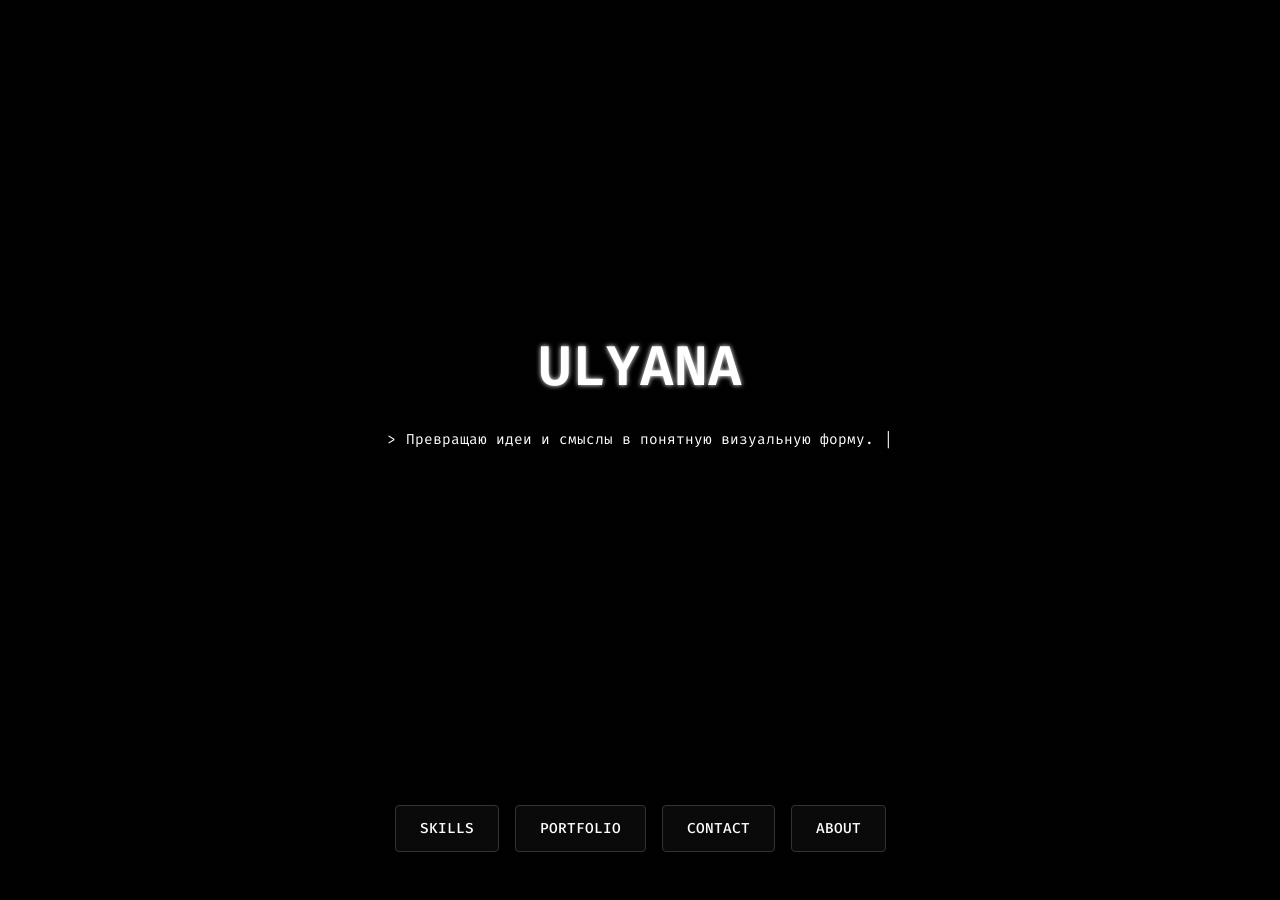
==== index.html @ 00230651 "asd" ====
<!DOCTYPE html>
<html lang="en">
<head>
    <meta charset="UTF-8">
    <meta name="viewport" content="width=device-width, initial-scale=1.0">
    <title>Cyberpunk Portfolio | Ulyana</title>
    <link rel="stylesheet" href="styles.css">
    <!-- Fira Code font with fallback -->
    <link href="https://fonts.googleapis.com/css2?family=Fira+Code:wght@300;400;500;600&display=swap" rel="stylesheet">
</head>
<body>
    <!-- Hero Section - Minimal with expandable buttons -->
    <header class="hero">
        <div class="terminal-scanlines"></div>
        <div class="hero-content">
            <h1 class="glitch" data-text="ULYANA">ULYANA</h1>
            <!--<p class="subtitle">DESIGNER & CREATIVE TECHNOLOGIST</p> -->
            <div class="terminal-prompt">
                <span class="prompt-symbol">></span>
                <span class="prompt-text">Превращаю идеи и смыслы в понятную визуальную форму.</span>
                <span class="prompt-blink">|</span>
            </div>
        </div>

        <!-- Expandable Section Buttons -->
        <div class="section-buttons">
            <button class="expand-btn" data-target="skills">SKILLS</button>
            <button class="expand-btn" data-target="portfolio">PORTFOLIO</button>
            <button class="expand-btn" data-target="contact">CONTACT</button>
            <button class="expand-btn" data-target="about">ABOUT</button>
        </div>
    </header>

    <!-- Expandable Sections (hidden by default) -->

    <section class="expandable-section" id="skills">
        <div class="section-header">
            <h2 class="section-title">// HARD SKILLS</h2>
            <button class="collapse-btn" data-target="skills">↑ COLLAPSE</button>
        </div>
        <div class="section-content">
            <div class="skills-grid">
                <button class="skill-btn">
                    <img src="src/skillicons/photoshop.png" alt="Adobe Photoshop" class="skill-icon">
                </button>
                <button class="skill-btn">
                    <img src="src/skillicons/illustrator.png" alt="Adobe Illustrator" class="skill-icon">
                </button>
                <button class="skill-btn">
                    <img src="src/skillicons/aftereffects.png" alt="Adobe After Effects" class="skill-icon">
                </button>
                <button class="skill-btn">
                    <img src="src/skillicons/figma.png" alt="Figma" class="skill-icon">
                </button>
                <button class="skill-btn">
                    <img src="src/skillicons/indesign.png" alt="Adobe InDesign" class="skill-icon">
                </button>
                <button class="skill-btn">
                    <img src="src/skillicons/lightroom.png" alt="Adobe Lightroom" class="skill-icon">
                </button>
            </div>
        </div>
    </section>

    <section class="expandable-section" id="portfolio">
        <div class="section-header">
            <h2 class="section-title">// PORTFOLIO</h2>
            <button class="collapse-btn" data-target="portfolio">↑ COLLAPSE</button>
        </div>
        <div class="section-content">
            <div class="portfolio-grid">
                <div class="portfolio-item">
                    <img src="src/sampleworks/sample1.png" alt="Portfolio Sample 1" class="portfolio-image">
                    <div class="portfolio-overlay">
                        <h3>PROJECT ALPHA</h3>
                        <p>UI/UX Design & Branding</p>
                        <button class="view-full-btn" onclick="openFullView('src/sampleworks/sample1.png', 'PROJECT ALPHA', 'UI/UX Design & Branding')">VIEW FULL</button>
                    </div>
                </div>
                <div class="portfolio-item">
                    <img src="src/sampleworks/sample2.png" alt="Portfolio Sample 2" class="portfolio-image">
                    <div class="portfolio-overlay">
                        <h3>PROJECT BETA</h3>
                        <p>Motion Graphics & Animation</p>
                        <button class="view-full-btn" onclick="openFullView('src/sampleworks/sample2.png', 'PROJECT BETA', 'Motion Graphics & Animation')">VIEW FULL</button>
                    </div>
                </div>
                <div class="portfolio-item">
                    <img src="src/sampleworks/sample3.png" alt="Portfolio Sample 3" class="portfolio-image">
                    <div class="portfolio-overlay">
                        <h3>PROJECT GAMMA</h3>
                        <p>Digital Illustration</p>
                        <button class="view-full-btn" onclick="openFullView('src/sampleworks/sample3.png', 'PROJECT GAMMA', 'Digital Illustration')">VIEW FULL</button>
                    </div>
                </div>
                <div class="portfolio-item">
                    <img src="src/sampleworks/sample4.png" alt="Portfolio Sample 4" class="portfolio-image">
                    <div class="portfolio-overlay">
                        <h3>PROJECT DELTA</h3>
                        <p>Print Design & Layout</p>
                        <button class="view-full-btn" onclick="openFullView('src/sampleworks/sample4.png', 'PROJECT DELTA', 'Print Design & Layout')">VIEW FULL</button>
                    </div>
                </div>
            </div>
        </div>
    </section>

    <section class="expandable-section" id="contact">
        <div class="section-header">
            <h2 class="section-title">// CONTACT</h2>
            <button class="collapse-btn" data-target="contact">↑ COLLAPSE</button>
        </div>
        <div class="section-content">
            <div class="contact-info">
                <div class="contact-item">
                    <span class="contact-label">EMAIL:</span>
                    <span class="contact-value">contact@ulyana.design</span>
                </div>
                <div class="contact-item">
                    <span class="contact-label">TELEGRAM:</span>
                    <span class="contact-value">@ulyana_design</span>
                </div>
                <div class="contact-item">
                    <span class="contact-label">LINKEDIN:</span>
                    <a href="https://linkedin.com/in/ulyana" target="_blank" class="contact-link">linkedin.com/in/ulyana</a>
                </div>
                <div class="contact-item">
                    <span class="contact-label">BEHANCE:</span>
                    <a href="https://behance.net/ulyana" target="_blank" class="contact-link">behance.net/ulyana</a>
                </div>
            </div>
        </div>
    </section>

    <section class="expandable-section" id="about">
        <div class="section-header">
            <h2 class="section-title">// ABOUT</h2>
            <button class="collapse-btn" data-target="about">↑ COLLAPSE</button>
        </div>
        <div class="section-content">
            <div class="about-text">
                <p>I'm a multidisciplinary designer specializing in digital experiences and creative technology. With expertise in Adobe Creative Suite and modern design tools, I craft visually stunning solutions that bridge art and functionality.</p>
                <p>My work spans UI/UX design, motion graphics, and digital illustration, always pushing the boundaries of what's possible in the digital realm.</p>
            </div>
        </div>
    </section>

    <!-- Full View Modal for Portfolio Items -->
    <div class="full-view-modal" id="fullViewModal">
        <div class="modal-content">
            <button class="close-modal" onclick="closeFullView()">×</button>
            <img id="fullViewImage" src="" alt="" class="full-view-image">
            <div class="full-view-info">
                <h3 id="fullViewTitle"></h3>
                <p id="fullViewDescription"></p>
            </div>
        </div>
    </div>

    <script src="script.js"></script>
</body>
</html>
---- styles.css ----
/* Dark Cyberpunk Theme with Fira Code */
:root {
    --bg-primary: #000000;
    --bg-secondary: #0a0a0a;
    --bg-tertiary: #111111;
    --text-primary: #ffffff;
    --text-secondary: #cccccc;
    --text-tertiary: #888888;
    --accent-primary: #ffffff;  /* White accent */
    --accent-secondary: #ffffff; /* White accent */
    --border-color: #333333;
    --scanline-color: rgba(255, 255, 255, 0.03);
    --glow-color: rgba(255, 255, 255, 0.1);
}

/* Base Styles with Fira Code */
* {
    margin: 0;
    padding: 0;
    box-sizing: border-box;
}

body {
    font-family: 'Fira Code', monospace;
    font-weight: 400;
    background-color: var(--bg-primary);
    color: var(--text-primary);
    line-height: 1.6;
    overflow-x: hidden;
}

.container {
    width: 90%;
    max-width: 1200px;
    margin: 0 auto;
}

/* Subtle Scanlines Effect */
.terminal-scanlines {
    position: fixed;
    top: 0;
    left: 0;
    width: 100%;
    height: 100%;
    background: repeating-linear-gradient(
        to bottom,
        transparent 0px,
        var(--scanline-color) 1px,
        transparent 4px
    );
    pointer-events: none;
    z-index: 100;
    opacity: 0.2;
}

/* Hero Section - Minimal */
.hero {
    position: relative;
    min-height: 100vh;
    display: flex;
    flex-direction: column;
    align-items: center;
    justify-content: center;
    text-align: center;
    padding: 2rem;
    overflow: hidden;
}

.hero-content {
    position: relative;
    z-index: 2;
    flex: 1;
    display: flex;
    flex-direction: column;
    justify-content: center;
}

.glitch {
    font-size: 3.5rem;
    font-weight: 600;
    position: relative;
    color: var(--text-primary);
    text-shadow: 0 0 5px var(--accent-primary);
    margin-bottom: 1rem;
}

.glitch::before {
    content: attr(data-text);
    position: absolute;
    left: 0;
    text-shadow: 1px 0 var(--accent-primary);
    width: 100%;
    overflow: hidden;
    clip: rect(0, 900px, 0, 0);
    animation: glitch-anim 4s infinite linear alternate-reverse;
}

.glitch::after {
    content: attr(data-text);
    position: absolute;
    left: 0;
    text-shadow: -1px 0 var(--accent-secondary);
    width: 100%;
    overflow: hidden;
    clip: rect(0, 900px, 0, 0);
    animation: glitch-anim 3s infinite linear alternate;
}

@keyframes glitch-anim {
    0% { clip: rect(36px, 9999px, 9px, 0); }
    5% { clip: rect(25px, 9999px, 9px, 0); }
    10% { clip: rect(50px, 9999px, 9px, 0); }
    15% { clip: rect(30px, 9999px, 9px, 0); }
    20% { clip: rect(10px, 9999px, 9px, 0); }
    25% { clip: rect(25px, 9999px, 9px, 0); }
    30% { clip: rect(5px, 9999px, 9px, 0); }
    35% { clip: rect(40px, 9999px, 9px, 0); }
    40% { clip: rect(10px, 9999px, 9px, 0); }
    45% { clip: rect(30px, 9999px, 9px, 0); }
    50% { clip: rect(15px, 9999px, 9px, 0); }
    55% { clip: rect(50px, 9999px, 9px, 0); }
    60% { clip: rect(20px, 9999px, 9px, 0); }
    65% { clip: rect(45px, 9999px, 9px, 0); }
    70% { clip: rect(5px, 9999px, 9px, 0); }
    75% { clip: rect(35px, 9999px, 9px, 0); }
    80% { clip: rect(20px, 9999px, 9px, 0); }
    85% { clip: rect(40px, 9999px, 9px, 0); }
    90% { clip: rect(10px, 9999px, 9px, 0); }
    95% { clip: rect(25px, 9999px, 9px, 0); }
    100% { clip: rect(30px, 9999px, 9px, 0); }
}

.subtitle {
    font-size: 1rem;
    margin-bottom: 2rem;
    color: var(--text-secondary);
    letter-spacing: 1px;
    font-weight: 300;
}

.terminal-prompt {
    display: flex;
    align-items: center;
    gap: 10px;
    font-size: 0.9rem;
    color: var(--text-primary);
    margin-bottom: 3rem;
}

.prompt-symbol {
    color: var(--accent-primary);
}

.prompt-blink {
    animation: blink 1s infinite;
}

@keyframes blink {
    0%, 100% { opacity: 1; }
    50% { opacity: 0; }
}

/* Section Buttons */
.section-buttons {
    display: flex;
    flex-wrap: wrap;
    justify-content: center;
    gap: 1rem;
    margin-top: auto;
    width: 100%;
    padding: 1rem;
}

.expand-btn {
    background-color: var(--bg-secondary);
    color: var(--text-primary);
    border: 1px solid var(--border-color);
    padding: 0.8rem 1.5rem;
    font-family: 'Fira Code', monospace;
    font-size: 0.9rem;
    font-weight: 500;
    cursor: pointer;
    transition: all 0.3s ease;
    border-radius: 4px;
}

.expand-btn:hover {
    background-color: var(--bg-tertiary);
    border-color: var(--accent-primary);
    box-shadow: 0 0 10px var(--glow-color);
}

.expand-btn:active {
    transform: translateY(2px);
}

/* Expandable Sections */
.expandable-section {
    display: none;
    padding: 1rem 0;
    background-color: var(--bg-primary);
    border-top: 1px solid var(--border-color);
    animation: slideDown 0.3s ease;
}

.expandable-section.active {
    display: block;
}

@keyframes slideDown {
    from {
        opacity: 0;
        transform: translateY(-20px);
    }
    to {
        opacity: 1;
        transform: translateY(0);
    }
}

.section-header {
    display: flex;
    justify-content: space-between;
    align-items: center;
    padding: 0 1rem 1rem;
}

.section-title {
    font-size: 1.5rem;
    color: var(--text-primary);
    font-weight: 500;
}

.collapse-btn {
    background: none;
    border: 1px solid var(--border-color);
    color: var(--text-secondary);
    padding: 0.5rem 1rem;
    font-family: 'Fira Code', monospace;
    font-size: 0.8rem;
    cursor: pointer;
    transition: all 0.2s ease;
    border-radius: 4px;
}

.collapse-btn:hover {
    border-color: var(--accent-primary);
    color: var(--accent-primary);
}

.section-content {
    padding: 0 1rem;
}

/* Skills Section - Icon Buttons */
.skills-grid {
    display: grid;
    grid-template-columns: repeat(auto-fit, minmax(120px, 1fr));
    gap: 1rem;
    margin-bottom: 1rem;
}

.skill-btn {
    background: none;
    border: 1px solid var(--border-color);
    padding: 1.5rem;
    cursor: pointer;
    transition: all 0.3s ease;
    position: relative;
    overflow: hidden;
}

.skill-btn::before {
    content: '';
    position: absolute;
    top: 0;
    left: 0;
    width: 100%;
    height: 2px;
    background: linear-gradient(90deg, transparent, var(--accent-primary), transparent);
}

.skill-btn:hover {
    border-color: var(--accent-primary);
    box-shadow: 0 0 15px var(--glow-color);
    transform: translateY(-3px);
}

.skill-icon {
    width: 60px;
    height: 60px;
    display: block;
    margin: 0 auto;
    filter: grayscale(1) brightness(1.5);
    transition: all 0.3s ease;
}

.skill-btn:hover .skill-icon {
    filter: grayscale(0) brightness(1);
}

/* Portfolio Section */
.portfolio-grid {
    display: grid;
    grid-template-columns: repeat(auto-fit, minmax(250px, 1fr));
    gap: 1.5rem;
    margin-bottom: 1rem;
}

.portfolio-item {
    position: relative;
    overflow: hidden;
    border: 1px solid var(--border-color);
    aspect-ratio: 16/9;
    transition: all 0.3s ease;
    cursor: pointer;
}

.portfolio-item:hover {
    border-color: var(--accent-primary);
    box-shadow: 0 0 15px var(--glow-color);
}

.portfolio-image {
    width: 100%;
    height: 100%;
    object-fit: cover;
    transition: transform 0.3s ease;
}

.portfolio-item:hover .portfolio-image {
    transform: scale(1.05);
}

.portfolio-overlay {
    position: absolute;
    bottom: 0;
    left: 0;
    right: 0;
    background: linear-gradient(transparent, rgba(10, 10, 10, 0.95));
    padding: 1rem;
    color: var(--text-primary);
    transform: translateY(100%);
    transition: transform 0.3s ease;
    display: flex;
    flex-direction: column;
    justify-content: flex-end;
}

.portfolio-item:hover .portfolio-overlay {
    transform: translateY(0);
}

.portfolio-overlay h3 {
    font-size: 0.9rem;
    margin-bottom: 0.3rem;
    font-weight: 500;
}

.portfolio-overlay p {
    font-size: 0.7rem;
    color: var(--text-secondary);
    margin-bottom: 0.8rem;
    font-weight: 300;
}

.view-full-btn {
    background-color: var(--bg-tertiary);
    color: var(--text-primary);
    border: 1px solid var(--border-color);
    padding: 0.4rem 0.8rem;
    font-size: 0.7rem;
    font-weight: 400;
    cursor: pointer;
    transition: all 0.2s ease;
    align-self: flex-start;
    border-radius: 3px;
}

.view-full-btn:hover {
    background-color: var(--text-primary);
    color: var(--bg-primary);
    border-color: var(--text-primary);
}

/* Contact Section */
.contact-info {
    display: grid;
    gap: 1rem;
    margin-bottom: 1rem;
}

.contact-item {
    display: flex;
    gap: 1rem;
    padding: 0.8rem;
    background-color: var(--bg-secondary);
    border: 1px solid var(--border-color);
    border-radius: 4px;
}

.contact-label {
    color: var(--text-secondary);
    font-weight: 500;
    min-width: 80px;
}

.contact-value {
    color: var(--text-primary);
    font-weight: 300;
}

.contact-link {
    color: var(--accent-primary);
    text-decoration: none;
    transition: color 0.2s ease;
}

.contact-link:hover {
    color: var(--accent-secondary);
    text-decoration: underline;
}

/* About Section */
.about-text {
    margin-bottom: 1rem;
}

.about-text p {
    margin-bottom: 1rem;
    line-height: 1.7;
    color: var(--text-secondary);
    font-weight: 300;
}

/* Full View Modal */
.full-view-modal {
    display: none;
    position: fixed;
    top: 0;
    left: 0;
    width: 100%;
    height: 100%;
    background-color: rgba(0, 0, 0, 0.95);
    z-index: 1000;
    overflow-y: auto;
    padding: 2rem;
}

.full-view-modal.active {
    display: flex;
    flex-direction: column;
    align-items: center;
    justify-content: center;
}

.modal-content {
    position: relative;
    max-width: 90%;
    max-height: 90%;
    background-color: var(--bg-secondary);
    border: 1px solid var(--border-color);
    border-radius: 6px;
    overflow: hidden;
}

.close-modal {
    position: absolute;
    top: 1rem;
    right: 1rem;
    background: none;
    border: none;
    color: var(--text-primary);
    font-size: 1.5rem;
    cursor: pointer;
    z-index: 1001;
    transition: color 0.2s ease;
}

.close-modal:hover {
    color: var(--accent-primary);
}

.full-view-image {
    width: 100%;
    height: auto;
    display: block;
}

.full-view-info {
    padding: 1.5rem;
}

.full-view-info h3 {
    font-size: 1.2rem;
    margin-bottom: 0.5rem;
    color: var(--text-primary);
}

.full-view-info p {
    font-size: 0.9rem;
    color: var(--text-secondary);
}

/* Responsive Design */
@media (max-width: 768px) {
    .glitch {
        font-size: 2.5rem;
    }

    .subtitle {
        font-size: 0.9rem;
    }

    .section-buttons {
        flex-direction: column;
        align-items: center;
    }

    .expand-btn {
        width: 80%;
        justify-content: center;
    }

    .skills-grid {
        grid-template-columns: repeat(auto-fit, minmax(160px, 1fr));
    }

    .portfolio-grid {
        grid-template-columns: 1fr;
    }

    .full-view-modal {
        padding: 1rem;
    }
}
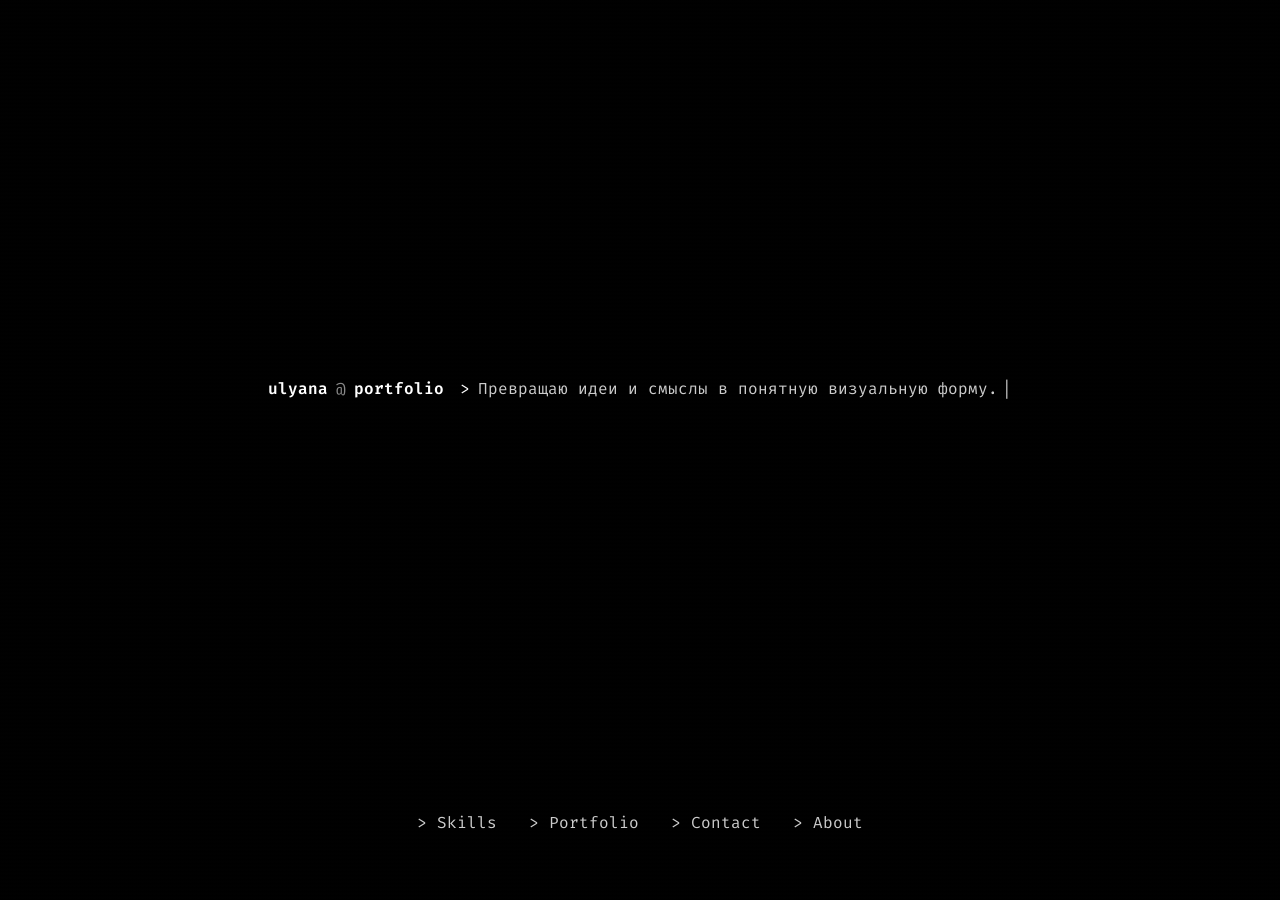
==== commit f5b7b18b: "asd" ====
--- a/index.html
+++ b/index.html
@@ -13,21 +13,29 @@
     <header class="hero">
         <div class="terminal-scanlines"></div>
         <div class="hero-content">
-            <h1 class="glitch" data-text="ULYANA">ULYANA</h1>
             <!--<p class="subtitle">DESIGNER & CREATIVE TECHNOLOGIST</p> -->
             <div class="terminal-prompt">
+                <span class="prompt-user">ulyana</span>
+                <span class="prompt-at">@</span>
+                <span class="prompt-host">portfolio</span>
+                <!--<span class="prompt-separator">:</span>
+                <span class="prompt-dir">~/projects/design</span>
+                <span class="prompt-git">
+                    <span class="git-branch">main</span>
+                    <span class="git-status">✓</span>
+                </span> -->
                 <span class="prompt-symbol">></span>
                 <span class="prompt-text">Превращаю идеи и смыслы в понятную визуальную форму.</span>
                 <span class="prompt-blink">|</span>
             </div>
         </div>
 
-        <!-- Expandable Section Buttons -->
-        <div class="section-buttons">
-            <button class="expand-btn" data-target="skills">SKILLS</button>
-            <button class="expand-btn" data-target="portfolio">PORTFOLIO</button>
-            <button class="expand-btn" data-target="contact">CONTACT</button>
-            <button class="expand-btn" data-target="about">ABOUT</button>
+        <!-- Expandable Section Links -->
+        <div class="section-links">
+            <span class="expand-link" data-target="skills">> Skills</span>
+            <span class="expand-link" data-target="portfolio">> Portfolio</span>
+            <span class="expand-link" data-target="contact">> Contact</span>
+            <span class="expand-link" data-target="about">> About</span>
         </div>
     </header>
 
--- a/styles.css
+++ b/styles.css
@@ -1,5 +1,6 @@
 /* Dark Cyberpunk Theme with Fira Code */
 :root {
+    overflow-y:hidden;
     --bg-primary: #000000;
     --bg-secondary: #0a0a0a;
     --bg-tertiary: #111111;
@@ -141,18 +142,77 @@
 .terminal-prompt {
     display: flex;
     align-items: center;
-    gap: 10px;
-    font-size: 0.9rem;
-    color: var(--text-primary);
-    margin-bottom: 3rem;
+    gap: 8px;
+    color: var(--text-secondary);
+    margin-bottom: 2rem;
+    flex-wrap: wrap;
+    justify-content: center;
+    min-height: 24px;
+}
+
+.prompt-user {
+    color: var(--accent-primary);
+    font-weight: 600;
+}
+
+.prompt-at {
+    color: var(--text-tertiary);
+}
+
+.prompt-host {
+    color: var(--accent-primary);
+    font-weight: 600;
+}
+
+.prompt-separator {
+    color: var(--text-tertiary);
+}
+
+.prompt-dir {
+    color: var(--text-secondary);
+    font-style: italic;
+}
+
+.prompt-git {
+    display: flex;
+    align-items: center;
+    gap: 4px;
+    margin-left: 8px;
+}
+
+.git-branch {
+    color: var(--text-primary);
+    background-color: var(--bg-tertiary);
+    padding: 2px 6px;
+    border-radius: 3px;
+    font-size: 0.8rem;
+}
+
+.git-status {
+    color: var(--accent-primary);
+    font-size: 0.8rem;
 }
 
 .prompt-symbol {
     color: var(--accent-primary);
+    margin-left: 8px;
 }
 
 .prompt-blink {
     animation: blink 1s infinite;
+}
+
+@keyframes typewriter {
+    from { width: 0; }
+    to { width: 69%; }
+}
+
+.prompt-text {
+    overflow: hidden;
+    white-space: nowrap;
+    width: 0;
+    animation: typewriter 3s steps(40) 0.5s forwards;
+    display: inline-block;
 }
 
 @keyframes blink {
@@ -160,38 +220,48 @@
     50% { opacity: 0; }
 }
 
-/* Section Buttons */
-.section-buttons {
+/* Section Links */
+.section-links {
     display: flex;
     flex-wrap: wrap;
     justify-content: center;
-    gap: 1rem;
+    gap: 2rem;
     margin-top: auto;
     width: 100%;
-    padding: 1rem;
-}
-
-.expand-btn {
-    background-color: var(--bg-secondary);
-    color: var(--text-primary);
-    border: 1px solid var(--border-color);
-    padding: 0.8rem 1.5rem;
+    padding: 2rem 0;
     font-family: 'Fira Code', monospace;
-    font-size: 0.9rem;
-    font-weight: 500;
+    font-size: 1rem;
+}
+
+.expand-link {
+    color: var(--text-secondary);
     cursor: pointer;
     transition: all 0.3s ease;
-    border-radius: 4px;
-}
-
-.expand-btn:hover {
-    background-color: var(--bg-tertiary);
-    border-color: var(--accent-primary);
-    box-shadow: 0 0 10px var(--glow-color);
-}
-
-.expand-btn:active {
-    transform: translateY(2px);
+    position: relative;
+}
+
+.expand-link:hover {
+    color: var(--text-primary);
+    transform: translateY(-1px);
+}
+
+.expand-link:hover::after {
+    content: '';
+    position: absolute;
+    bottom: -2px;
+    left: 0;
+    width: 100%;
+    height: 1px;
+    background-color: var(--accent-primary);
+}
+
+.expand-link.active {
+    color: var(--accent-primary);
+    font-weight: 500;
+}
+
+.expand-link.active {
+    color: var(--accent-primary);
 }
 
 /* Expandable Sections */
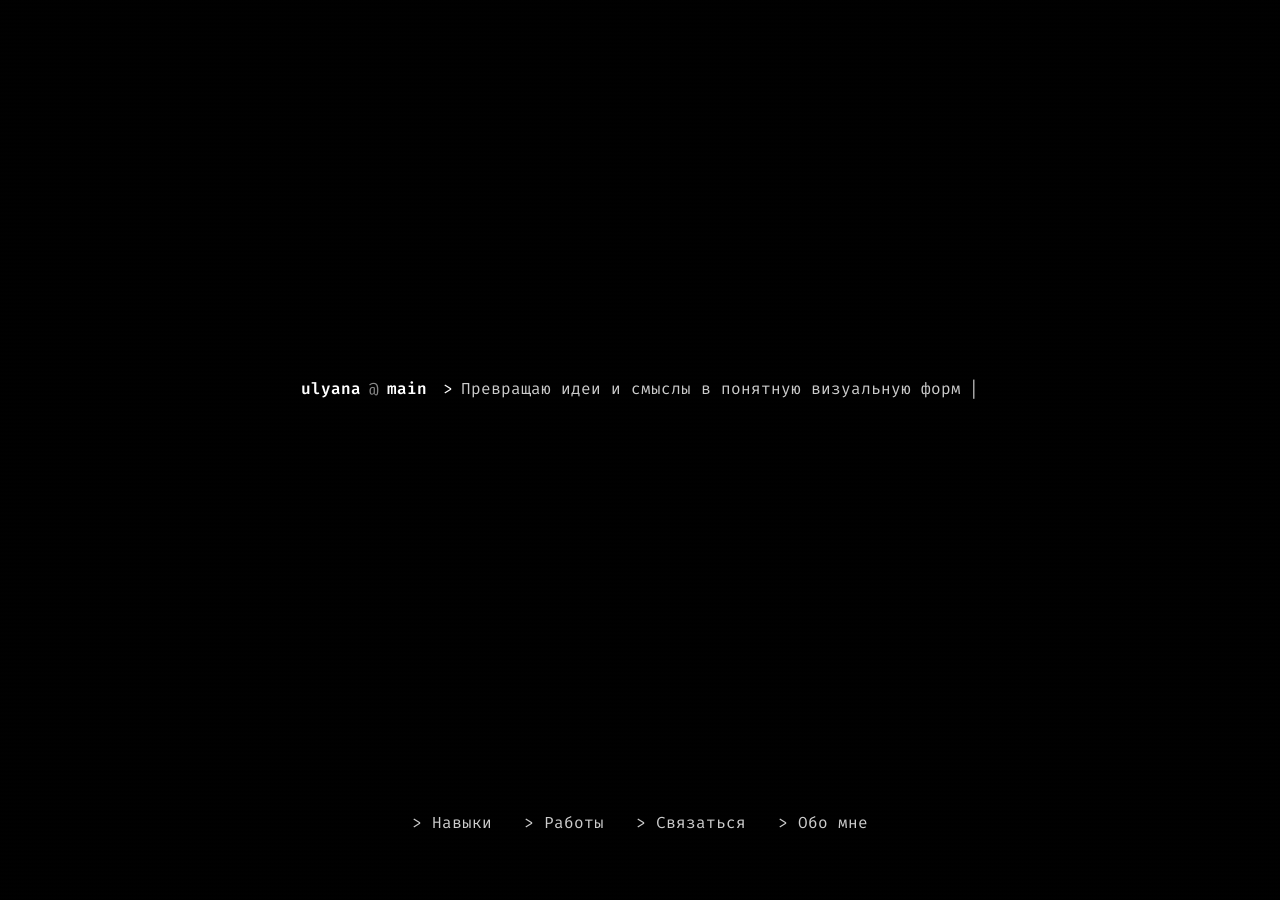
==== commit 48b5ce6e: "asd" ====
--- a/index.html
+++ b/index.html
@@ -7,6 +7,9 @@
     <link rel="stylesheet" href="styles.css">
     <!-- Fira Code font with fallback -->
     <link href="https://fonts.googleapis.com/css2?family=Fira+Code:wght@300;400;500;600&display=swap" rel="stylesheet">
+    <link href="https://fonts.googleapis.com/icon?family=Material+Icons" rel="stylesheet">
+    <link rel="stylesheet" href="https://cdnjs.cloudflare.com/ajax/libs/font-awesome/4.7.0/css/font-awesome.min.css">
+
 </head>
 <body>
     <!-- Hero Section - Minimal with expandable buttons -->
@@ -17,7 +20,7 @@
             <div class="terminal-prompt">
                 <span class="prompt-user">ulyana</span>
                 <span class="prompt-at">@</span>
-                <span class="prompt-host">portfolio</span>
+                <span class="prompt-host" id="promptHost">main</span>
                 <!--<span class="prompt-separator">:</span>
                 <span class="prompt-dir">~/projects/design</span>
                 <span class="prompt-git">
@@ -32,10 +35,10 @@
 
         <!-- Expandable Section Links -->
         <div class="section-links">
-            <span class="expand-link" data-target="skills">> Skills</span>
-            <span class="expand-link" data-target="portfolio">> Portfolio</span>
-            <span class="expand-link" data-target="contact">> Contact</span>
-            <span class="expand-link" data-target="about">> About</span>
+            <span class="expand-link" data-target="skills">> Навыки</span>
+            <span class="expand-link" data-target="portfolio">> Работы</span>
+            <span class="expand-link" data-target="contact">> Связаться</span>
+            <span class="expand-link" data-target="about">> Обо мне</span>
         </div>
     </header>
 
@@ -44,7 +47,7 @@
     <section class="expandable-section" id="skills">
         <div class="section-header">
             <h2 class="section-title">// HARD SKILLS</h2>
-            <button class="collapse-btn" data-target="skills">↑ COLLAPSE</button>
+
         </div>
         <div class="section-content">
             <div class="skills-grid">
@@ -73,7 +76,7 @@
     <section class="expandable-section" id="portfolio">
         <div class="section-header">
             <h2 class="section-title">// PORTFOLIO</h2>
-            <button class="collapse-btn" data-target="portfolio">↑ COLLAPSE</button>
+
         </div>
         <div class="section-content">
             <div class="portfolio-grid">
@@ -116,25 +119,17 @@
     <section class="expandable-section" id="contact">
         <div class="section-header">
             <h2 class="section-title">// CONTACT</h2>
-            <button class="collapse-btn" data-target="contact">↑ COLLAPSE</button>
+
         </div>
         <div class="section-content">
             <div class="contact-info">
                 <div class="contact-item">
-                    <span class="contact-label">EMAIL:</span>
-                    <span class="contact-value">contact@ulyana.design</span>
+                    <i class="material-icons contact-label" >email</i>
+                    <span class="contact-value">valterrajst@gmail.com</span>
                 </div>
                 <div class="contact-item">
-                    <span class="contact-label">TELEGRAM:</span>
-                    <span class="contact-value">@ulyana_design</span>
-                </div>
-                <div class="contact-item">
-                    <span class="contact-label">LINKEDIN:</span>
-                    <a href="https://linkedin.com/in/ulyana" target="_blank" class="contact-link">linkedin.com/in/ulyana</a>
-                </div>
-                <div class="contact-item">
-                    <span class="contact-label">BEHANCE:</span>
-                    <a href="https://behance.net/ulyana" target="_blank" class="contact-link">behance.net/ulyana</a>
+                    <i class="fa fa-telegram contact-label" style="font-size: 24px;"></i>
+                    <span class="contact-value">@frzzno</span>
                 </div>
             </div>
         </div>
@@ -143,12 +138,12 @@
     <section class="expandable-section" id="about">
         <div class="section-header">
             <h2 class="section-title">// ABOUT</h2>
-            <button class="collapse-btn" data-target="about">↑ COLLAPSE</button>
+
         </div>
         <div class="section-content">
             <div class="about-text">
-                <p>I'm a multidisciplinary designer specializing in digital experiences and creative technology. With expertise in Adobe Creative Suite and modern design tools, I craft visually stunning solutions that bridge art and functionality.</p>
-                <p>My work spans UI/UX design, motion graphics, and digital illustration, always pushing the boundaries of what's possible in the digital realm.</p>
+                <p>ААААААААААААААААААААААААААААААААААААААААААААААААААААААААААААААААААААААААААААААААААААААААААААААААААААААААААААААААААААААААААААААААААААААААА</p>
+                <p>ббббббббббббббббббббббббббббббббббббббббббббббббббббббббббббббббббббббббббббббббббббббббббббббббббббб</p>
             </div>
         </div>
     </section>
--- a/styles.css
+++ b/styles.css
@@ -59,10 +59,11 @@
     position: relative;
     min-height: 100vh;
     display: flex;
+
     flex-direction: column;
     align-items: center;
     justify-content: center;
-    text-align: center;
+
     padding: 2rem;
     overflow: hidden;
 }
@@ -70,6 +71,7 @@
 .hero-content {
     position: relative;
     z-index: 2;
+    min-width: 702px;
     flex: 1;
     display: flex;
     flex-direction: column;
@@ -148,6 +150,7 @@
     flex-wrap: wrap;
     justify-content: center;
     min-height: 24px;
+    min-width:749px;
 }
 
 .prompt-user {
@@ -162,6 +165,7 @@
 .prompt-host {
     color: var(--accent-primary);
     font-weight: 600;
+    transition: color 0.2s ease, transform 0.1s ease;
 }
 
 .prompt-separator {
@@ -204,14 +208,15 @@
 
 @keyframes typewriter {
     from { width: 0; }
-    to { width: 69%; }
+    to { width: 74%; }
 }
 
 .prompt-text {
     overflow: hidden;
     white-space: nowrap;
     width: 0;
-    animation: typewriter 3s steps(40) 0.5s forwards;
+    max-width:500px;
+    animation: typewriter 3s steps(52) 0.5s forwards;
     display: inline-block;
 }
 
@@ -359,6 +364,7 @@
 .skill-icon {
     width: 60px;
     height: 60px;
+    scale:2.3;
     display: block;
     margin: 0 auto;
     filter: grayscale(1) brightness(1.5);
@@ -472,7 +478,7 @@
 .contact-label {
     color: var(--text-secondary);
     font-weight: 500;
-    min-width: 80px;
+    min-width: 20px;
 }
 
 .contact-value {
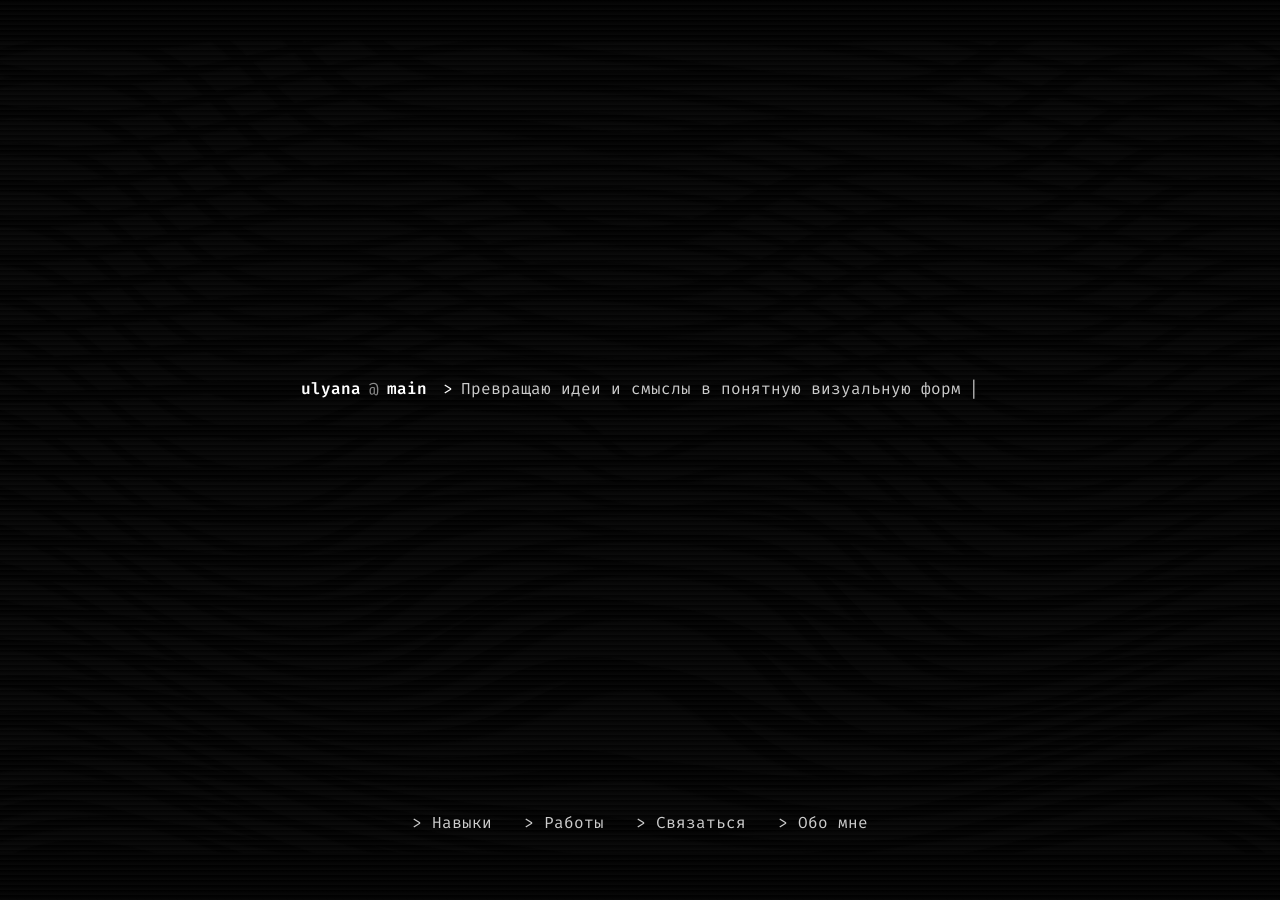
==== commit fc30e8b9: "фыв" ====
--- a/index.html
+++ b/index.html
@@ -12,6 +12,9 @@
 
 </head>
 <body>
+    <!-- Background Overlay for 10% opacity -->
+    <div class="body-overlay" style="z-index: -100; scale:1.5; width:100%;"></div>
+
     <!-- Hero Section - Minimal with expandable buttons -->
     <header class="hero">
         <div class="terminal-scanlines"></div>
@@ -83,33 +86,33 @@
                 <div class="portfolio-item">
                     <img src="src/sampleworks/sample1.png" alt="Portfolio Sample 1" class="portfolio-image">
                     <div class="portfolio-overlay">
-                        <h3>PROJECT ALPHA</h3>
-                        <p>UI/UX Design & Branding</p>
-                        <button class="view-full-btn" onclick="openFullView('src/sampleworks/sample1.png', 'PROJECT ALPHA', 'UI/UX Design & Branding')">VIEW FULL</button>
+                        <h3>ПРОЕКТ АЛЬФА</h3>
+                        <p>Биологическая афиша</p>
+                        <button class="view-full-btn" onclick="openFullView('src/sampleworks/sample1.png', 'ПРОЕКТ АЛЬФА', 'Биологическая афиша')">Развернуть</button>
                     </div>
                 </div>
                 <div class="portfolio-item">
                     <img src="src/sampleworks/sample2.png" alt="Portfolio Sample 2" class="portfolio-image">
                     <div class="portfolio-overlay">
-                        <h3>PROJECT BETA</h3>
-                        <p>Motion Graphics & Animation</p>
-                        <button class="view-full-btn" onclick="openFullView('src/sampleworks/sample2.png', 'PROJECT BETA', 'Motion Graphics & Animation')">VIEW FULL</button>
+                        <h3>ПРОЕКТ БЕТА</h3>
+                        <p>Историческая афиша</p>
+                        <button class="view-full-btn" onclick="openFullView('src/sampleworks/sample2.png', 'ПРОЕКТ БЕТА', 'Историческая афиша')">Развернуть</button>
                     </div>
                 </div>
                 <div class="portfolio-item">
                     <img src="src/sampleworks/sample3.png" alt="Portfolio Sample 3" class="portfolio-image">
                     <div class="portfolio-overlay">
-                        <h3>PROJECT GAMMA</h3>
-                        <p>Digital Illustration</p>
-                        <button class="view-full-btn" onclick="openFullView('src/sampleworks/sample3.png', 'PROJECT GAMMA', 'Digital Illustration')">VIEW FULL</button>
+                        <h3>ПРОЕКТ ГАММА</h3>
+                        <p>Digital-Иллюстрация</p>
+                        <button class="view-full-btn" onclick="openFullView('src/sampleworks/sample3.png', 'ПРОЕКТ ГАММА', 'Digital-Иллюстрация')">Развернуть</button>
                     </div>
                 </div>
                 <div class="portfolio-item">
                     <img src="src/sampleworks/sample4.png" alt="Portfolio Sample 4" class="portfolio-image">
                     <div class="portfolio-overlay">
-                        <h3>PROJECT DELTA</h3>
-                        <p>Print Design & Layout</p>
-                        <button class="view-full-btn" onclick="openFullView('src/sampleworks/sample4.png', 'PROJECT DELTA', 'Print Design & Layout')">VIEW FULL</button>
+                        <h3>ПРОЕКТ ДЕЛЬТА</h3>
+                        <p>Инфографика товара</p>
+                        <button class="view-full-btn" onclick="openFullView('src/sampleworks/sample4.png', 'ПРОЕКТ ДЕЛЬТА', 'Инфографика товара')">Развернуть</button>
                     </div>
                 </div>
             </div>
--- a/styles.css
+++ b/styles.css
@@ -10,7 +10,7 @@
     --accent-primary: #ffffff;  /* White accent */
     --accent-secondary: #ffffff; /* White accent */
     --border-color: #333333;
-    --scanline-color: rgba(255, 255, 255, 0.03);
+    --scanline-color: rgba(202, 202, 202, 0.212);
     --glow-color: rgba(255, 255, 255, 0.1);
 }
 
@@ -25,6 +25,11 @@
     font-family: 'Fira Code', monospace;
     font-weight: 400;
     background-color: var(--bg-primary);
+    background-image: url('src/bg.png');
+    background-size: cover;
+    background-position: center;
+    background-repeat: no-repeat;
+    background-attachment: fixed;
     color: var(--text-primary);
     line-height: 1.6;
     overflow-x: hidden;
@@ -36,6 +41,18 @@
     margin: 0 auto;
 }
 
+/* Background Overlay for 10% opacity */
+.body-overlay {
+    position: fixed;
+    top: 0;
+    left: 0;
+    width: 100%;
+    height: 100%;
+    background-color: rgba(0, 0, 0, 0.9);
+    pointer-events: none;
+    z-index: 1;
+}
+
 /* Subtle Scanlines Effect */
 .terminal-scanlines {
     position: fixed;
@@ -46,7 +63,7 @@
     background: repeating-linear-gradient(
         to bottom,
         transparent 0px,
-        var(--scanline-color) 1px,
+        var(--scanline-color) 5px,
         transparent 4px
     );
     pointer-events: none;
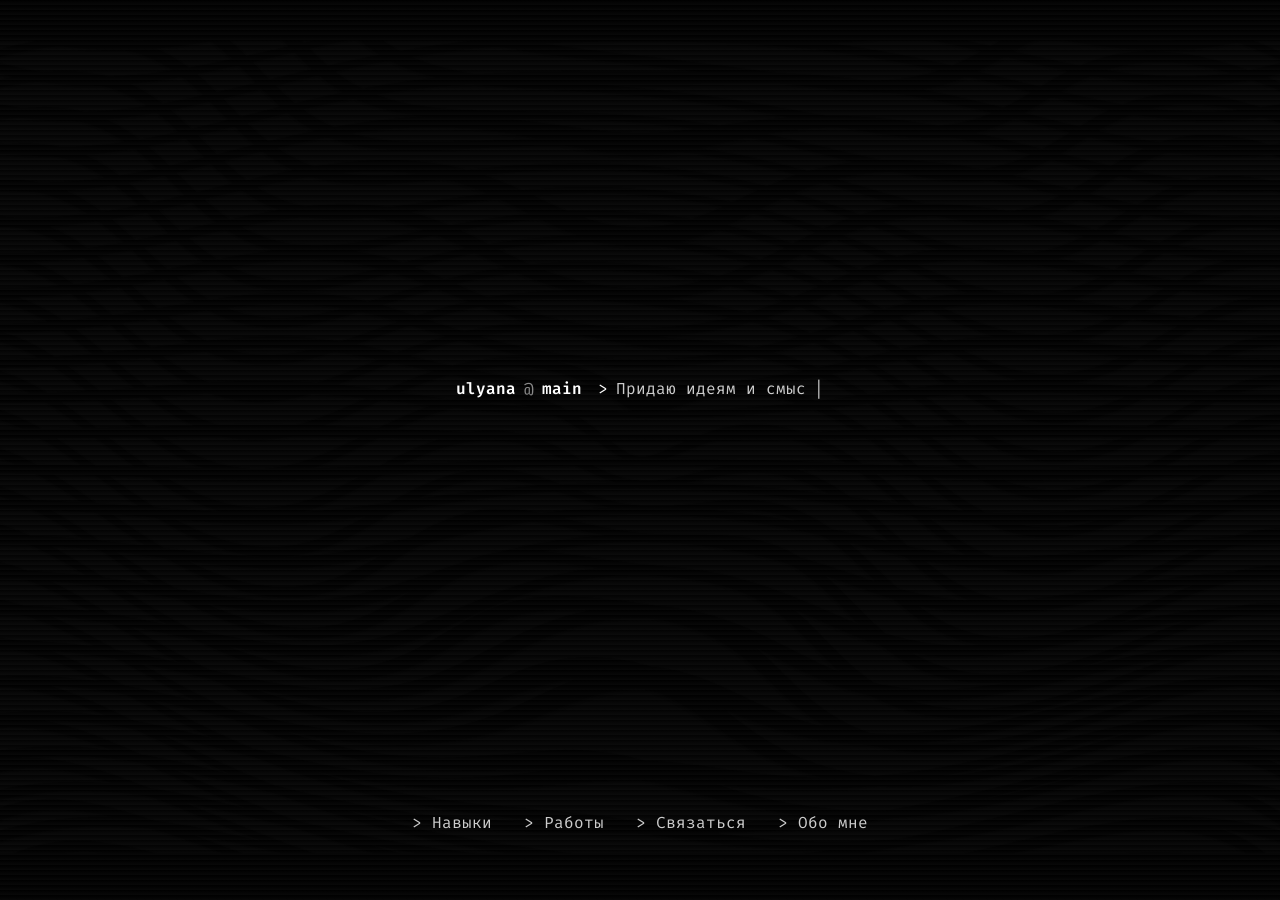
==== commit 720e9a75: "чуть-чуть пофиксил мобильную версию" ====
--- a/index.html
+++ b/index.html
@@ -20,19 +20,21 @@
         <div class="terminal-scanlines"></div>
         <div class="hero-content">
             <!--<p class="subtitle">DESIGNER & CREATIVE TECHNOLOGIST</p> -->
-            <div class="terminal-prompt">
-                <span class="prompt-user">ulyana</span>
-                <span class="prompt-at">@</span>
-                <span class="prompt-host" id="promptHost">main</span>
-                <!--<span class="prompt-separator">:</span>
-                <span class="prompt-dir">~/projects/design</span>
-                <span class="prompt-git">
-                    <span class="git-branch">main</span>
-                    <span class="git-status">✓</span>
-                </span> -->
-                <span class="prompt-symbol">></span>
-                <span class="prompt-text">Превращаю идеи и смыслы в понятную визуальную форму.</span>
-                <span class="prompt-blink">|</span>
+            <div class="terminal-prompt-wrapper">
+                <div class="terminal-prompt">
+                    <span class="prompt-user">ulyana</span>
+                    <span class="prompt-at">@</span>
+                    <span class="prompt-host" id="promptHost">main</span>
+                    <!--<span class="prompt-separator">:</span>
+                    <span class="prompt-dir">~/projects/design</span>
+                    <span class="prompt-git">
+                        <span class="git-branch">main</span>
+                        <span class="git-status">✓</span>
+                    </span> -->
+                    <span class="prompt-symbol">></span>
+                    <span class="prompt-text">Придаю идеям и смыслам понятную визуальную форму.</span>
+                    <span class="prompt-blink">|</span>
+                </div>
             </div>
         </div>
 
--- a/styles.css
+++ b/styles.css
@@ -1,6 +1,6 @@
 /* Dark Cyberpunk Theme with Fira Code */
 :root {
-    overflow-y:hidden;
+    /*overflow-y:hidden;*/
     --bg-primary: #000000;
     --bg-secondary: #0a0a0a;
     --bg-tertiary: #111111;
@@ -88,11 +88,11 @@
 .hero-content {
     position: relative;
     z-index: 2;
-    min-width: 702px;
     flex: 1;
     display: flex;
     flex-direction: column;
     justify-content: center;
+    width: 100%;
 }
 
 .glitch {
@@ -158,16 +158,21 @@
     font-weight: 300;
 }
 
+.terminal-prompt-wrapper {
+    width: 100%;
+    overflow: visible;
+    margin-bottom: 2rem;
+    display: flex;
+    justify-content: center;
+}
+
 .terminal-prompt {
     display: flex;
     align-items: center;
     gap: 8px;
     color: var(--text-secondary);
-    margin-bottom: 2rem;
     flex-wrap: wrap;
     justify-content: center;
-    min-height: 24px;
-    min-width:749px;
 }
 
 .prompt-user {
@@ -225,15 +230,11 @@
 
 @keyframes typewriter {
     from { width: 0; }
-    to { width: 74%; }
+    to { width: 100%; }
 }
 
 .prompt-text {
-    overflow: hidden;
     white-space: nowrap;
-    width: 0;
-    max-width:500px;
-    animation: typewriter 3s steps(52) 0.5s forwards;
     display: inline-block;
 }
 
@@ -605,11 +606,40 @@
         font-size: 0.9rem;
     }
 
+    .terminal-prompt {
+        font-size: 0.8rem;
+        gap: 6px;
+    }
+
+    .prompt-user, .prompt-host {
+        font-size: 0.8rem;
+    }
+
+    .prompt-text {
+        font-size: 0.7rem;
+        max-width: 80%;
+    }
+
     .section-buttons {
         flex-direction: column;
         align-items: center;
     }
 
+    .section-links {
+        gap: 1rem;
+        font-size: 0.9rem;
+    }
+
+    .terminal-prompt-wrapper {
+        align-self: center;
+        max-width: 90%;
+    }
+
+    .prompt-text {
+        max-width: 100%;
+        overflow-wrap: break-word;
+    }
+
     .expand-btn {
         width: 80%;
         justify-content: center;
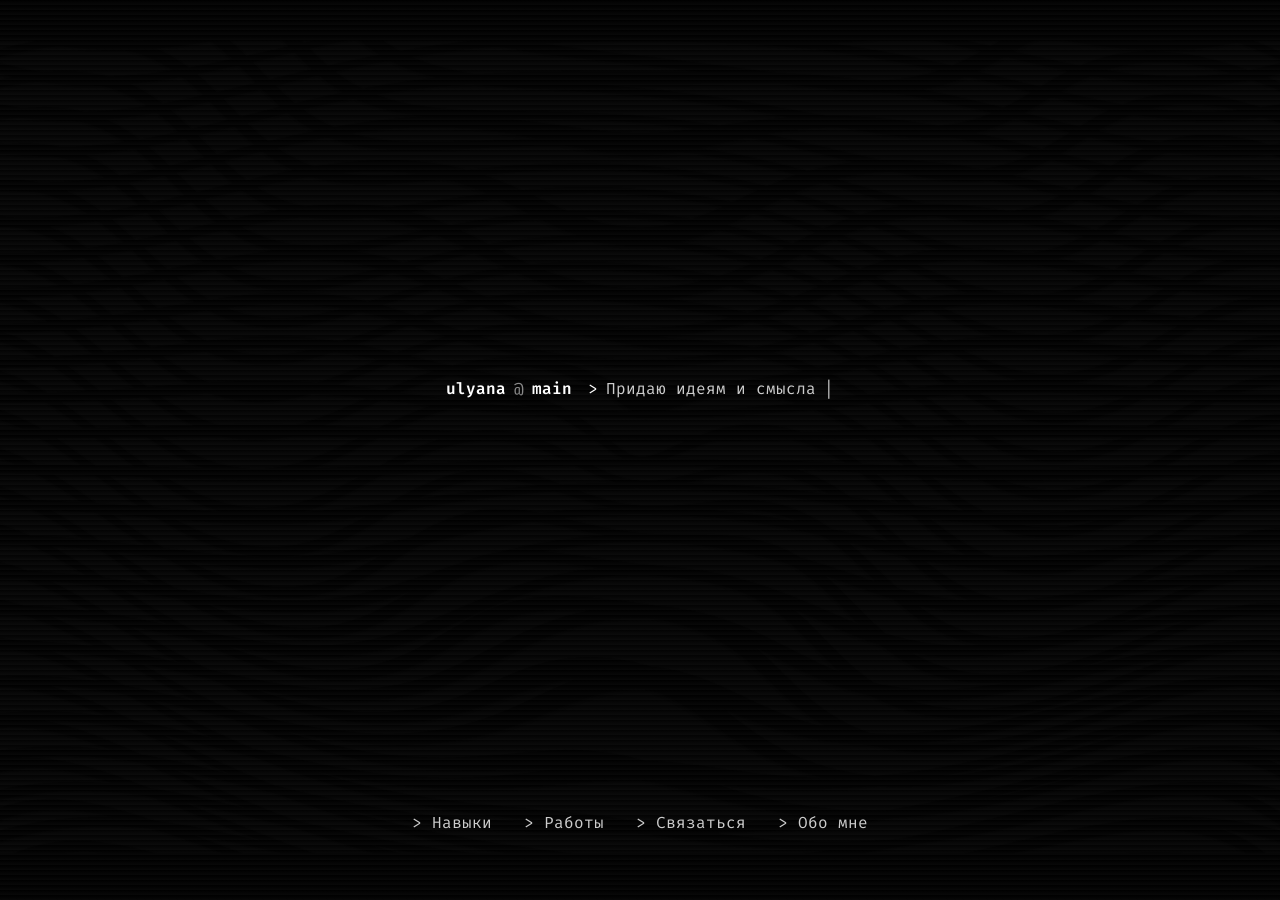
==== commit fb3b96f1: "ебть" ====
--- a/index.html
+++ b/index.html
@@ -88,25 +88,26 @@
                 <div class="portfolio-item">
                     <img src="src/sampleworks/sample1.png" alt="Portfolio Sample 1" class="portfolio-image">
                     <div class="portfolio-overlay">
-                        <h3>ПРОЕКТ АЛЬФА</h3>
-                        <p>Биологическая афиша</p>
-                        <button class="view-full-btn" onclick="openFullView('src/sampleworks/sample1.png', 'ПРОЕКТ АЛЬФА', 'Биологическая афиша')">Развернуть</button>
+                        <h3>Концептуальный плакат «Jellyfish»</h3>
+                        <p>В моей задумке был использован экспериментальный стиль Y2K Aesthetic, с элементами фотоманипуляции и преломлением света.
+Идея работы: Контраст между затягивающей, эстетичной красотой глубоководного мира и его скрытой опасностью.</p>
+                        <button class="view-full-btn" onclick="openFullView('src/sampleworks/sample1.png', 'Концептуальный плакат «Jellyfish»', 'В моей задумке был использован экспериментальный стиль Y2K Aesthetic, с элементами фотоманипуляции и преломлением света. Идея работы: Контраст между затягивающей, эстетичной красотой глубоководного мира и его скрытой опасностью.')">Развернуть</button>
                     </div>
                 </div>
                 <div class="portfolio-item">
                     <img src="src/sampleworks/sample2.png" alt="Portfolio Sample 2" class="portfolio-image">
                     <div class="portfolio-overlay">
-                        <h3>ПРОЕКТ БЕТА</h3>
-                        <p>Историческая афиша</p>
-                        <button class="view-full-btn" onclick="openFullView('src/sampleworks/sample2.png', 'ПРОЕКТ БЕТА', 'Историческая афиша')">Развернуть</button>
+                        <h3>Концептуальный плакат «Ancient Greece»</h3>
+                        <p>Использование стиля Digital Editorial позволило расскрыть гармонию кораллово-розового (Coral Pink), пыльного серого мрамора и глубоких фоновых оттенков. Эллегантная каллиграфия добавляет изящества и классической романтики, а акцеидентный заголовок дает ощущение монументальности. Идея работы в переосмыслении античной эстетики Древней Греции через призму современного цифрового дизайна и моды.</p>
+                        <button class="view-full-btn" onclick="openFullView('src/sampleworks/sample2.png', 'Концептуальный плакат «Ancient Greece»', 'Использование стиля Digital Editorial позволило расскрыть гармонию кораллово-розового (Coral Pink), пыльного серого мрамора и глубоких фоновых оттенков. Эллегантная каллиграфия добавляет изящества и классической романтики, а акцеидентный заголовок дает ощущение монументальности. Идея работы в переосмыслении античной эстетики Древней Греции через призму современного цифрового дизайна и моды.')">Развернуть</button>
                     </div>
                 </div>
                 <div class="portfolio-item">
                     <img src="src/sampleworks/sample3.png" alt="Portfolio Sample 3" class="portfolio-image">
                     <div class="portfolio-overlay">
-                        <h3>ПРОЕКТ ГАММА</h3>
-                        <p>Digital-Иллюстрация</p>
-                        <button class="view-full-btn" onclick="openFullView('src/sampleworks/sample3.png', 'ПРОЕКТ ГАММА', 'Digital-Иллюстрация')">Развернуть</button>
+                        <h3>Концептуальный плакат «Neon»</h3>
+                        <p>Слияние Dark Cyberpunk и Neo-Noir Poster открыло чувства страсти, уязвимости и эмоциональной глубины музыкального трека. Красные экзотические цветы выступают символом чувственности и хрупкой красоты контрастируя с темным графичным фоном. Сетка разбивает образ на составные детали - пристальный взгляд, детали татуировок, красные орхидеи и строки песни.</p>
+                        <button class="view-full-btn" onclick="openFullView('src/sampleworks/sample3.png', 'Концептуальный плакат «Neon»', 'Слияние Dark Cyberpunk и Neo-Noir Poster открыло чувства страсти, уязвимости и эмоциональной глубины музыкального трека. Красные экзотические цветы выступают символом чувственности и хрупкой красоты контрастируя с темным графичным фоном. Сетка разбивает образ на составные детали - пристальный взгляд, детали татуировок, красные орхидеи и строки песни.')">Развернуть</button>
                     </div>
                 </div>
                 <div class="portfolio-item">
--- a/styles.css
+++ b/styles.css
@@ -556,6 +556,8 @@
     border: 1px solid var(--border-color);
     border-radius: 6px;
     overflow: hidden;
+    display: flex;
+    flex-direction: column;
 }
 
 .close-modal {
@@ -579,10 +581,14 @@
     width: 100%;
     height: auto;
     display: block;
+    max-height: 70vh;
+    object-fit: contain;
 }
 
 .full-view-info {
     padding: 1.5rem;
+    overflow-y: auto;
+    max-height: 30vh;
 }
 
 .full-view-info h3 {
@@ -594,6 +600,8 @@
 .full-view-info p {
     font-size: 0.9rem;
     color: var(--text-secondary);
+    margin-bottom: 1rem;
+    line-height: 1.5;
 }
 
 /* Responsive Design */
@@ -630,6 +638,18 @@
         font-size: 0.9rem;
     }
 
+    .full-view-modal {
+        padding: 1rem;
+    }
+
+    .full-view-image {
+        max-height: 60vh;
+    }
+
+    .full-view-info {
+        max-height: 40vh;
+    }
+
     .terminal-prompt-wrapper {
         align-self: center;
         max-width: 90%;
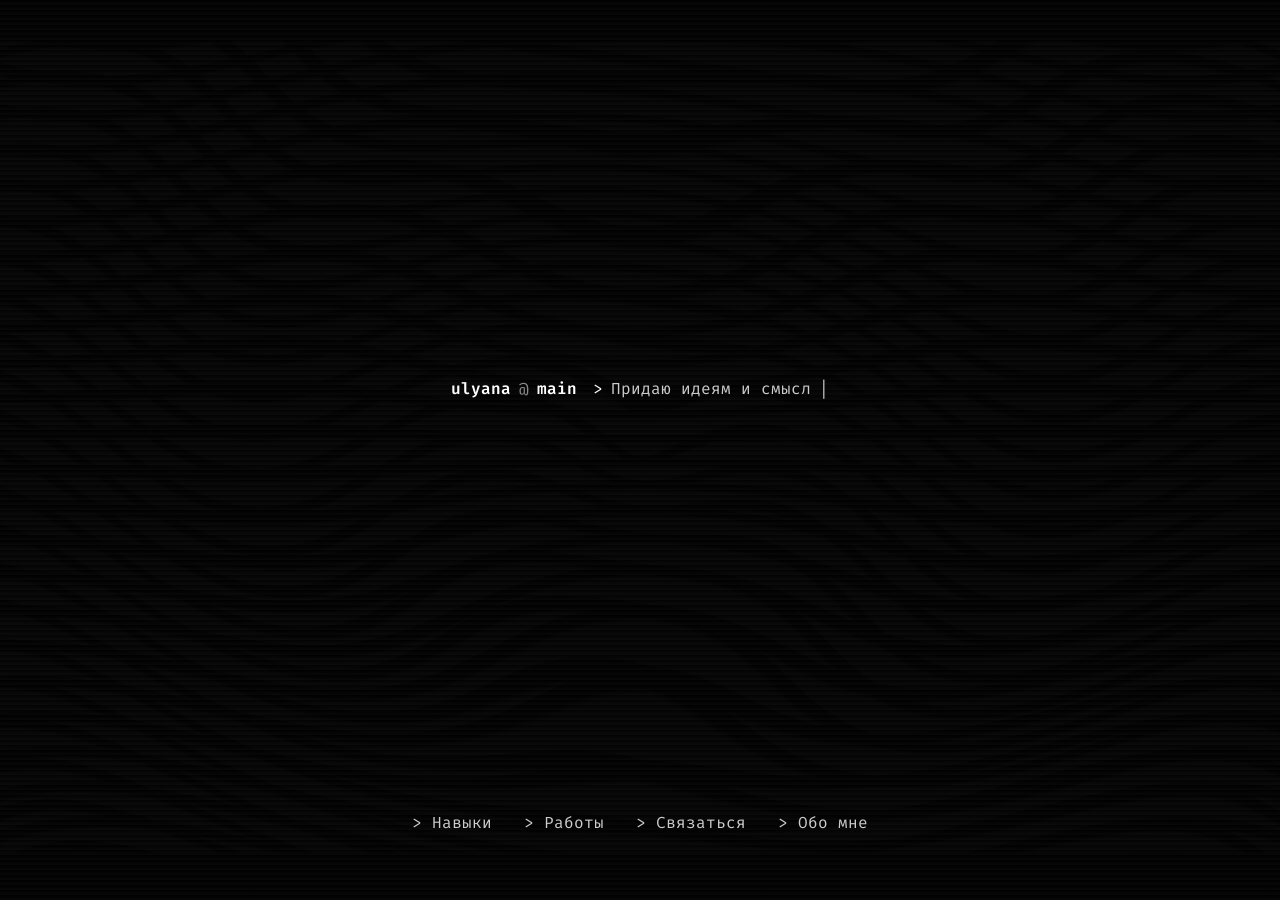
==== commit 0966a112: "gfyu" ====
--- a/index.html
+++ b/index.html
@@ -148,8 +148,8 @@
         </div>
         <div class="section-content">
             <div class="about-text">
-                <p>ААААААААААААААААААААААААААААААААААААААААААААААААААААААААААААААААААААААААААААААААААААААААААААААААААААААААААААААААААААААААААААААААААААААААА</p>
-                <p>ббббббббббббббббббббббббббббббббббббббббббббббббббббббббббббббббббббббббббббббббббббббббббббббббббббб</p>
+                <p>Я делаю дизайн, где строгий порядок сочетается с глубокой, атмосферной картинкой.</p>
+                <p>Создаю логотипы, фирменный стиль, концептуальные плакаты и медиа-контент.</p>
             </div>
         </div>
     </section>
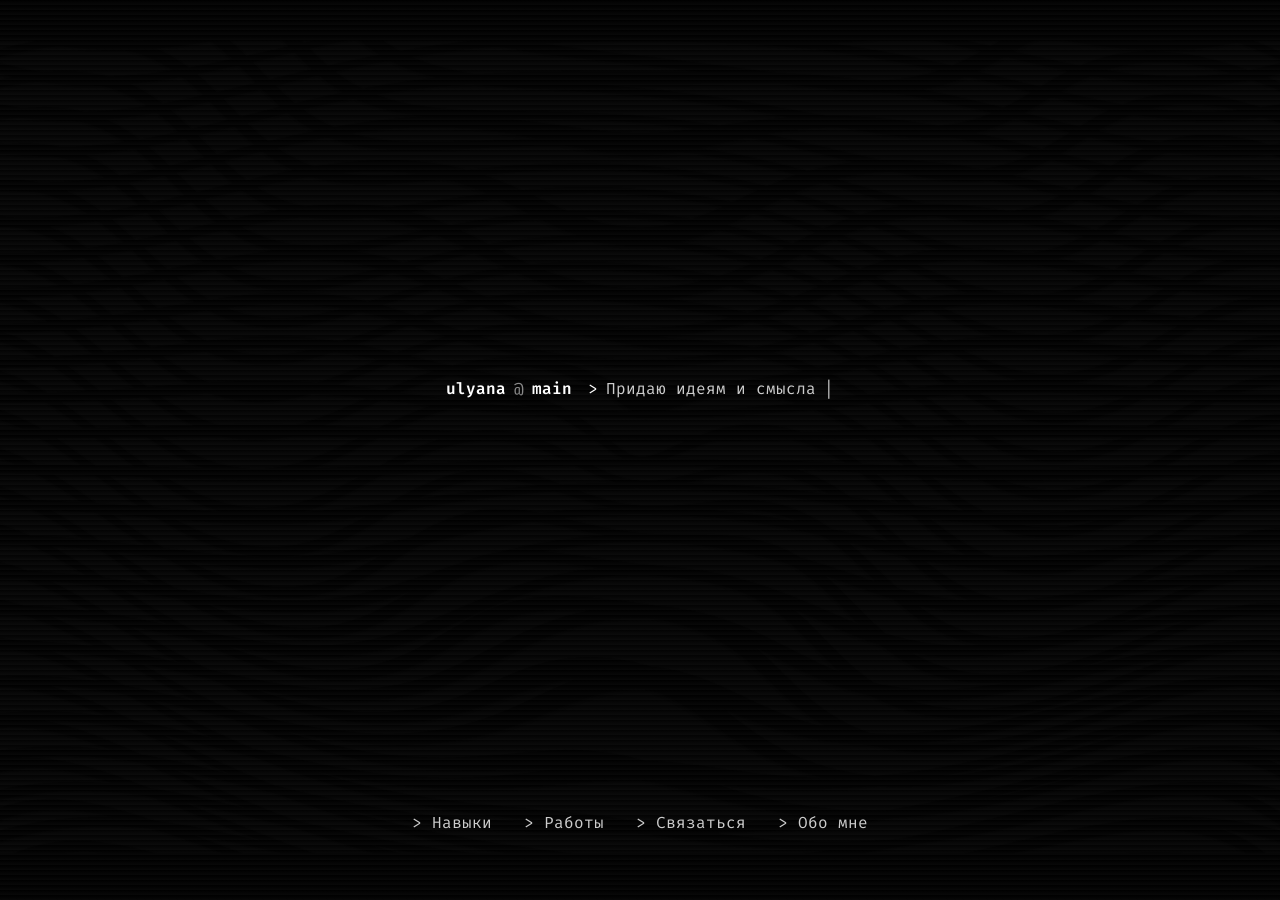
==== commit 655ad3ae: "svo?" ====
--- a/index.html
+++ b/index.html
@@ -3,7 +3,7 @@
 <head>
     <meta charset="UTF-8">
     <meta name="viewport" content="width=device-width, initial-scale=1.0">
-    <title>Cyberpunk Portfolio | Ulyana</title>
+    <title>CV</title>
     <link rel="stylesheet" href="styles.css">
     <!-- Fira Code font with fallback -->
     <link href="https://fonts.googleapis.com/css2?family=Fira+Code:wght@300;400;500;600&display=swap" rel="stylesheet">
